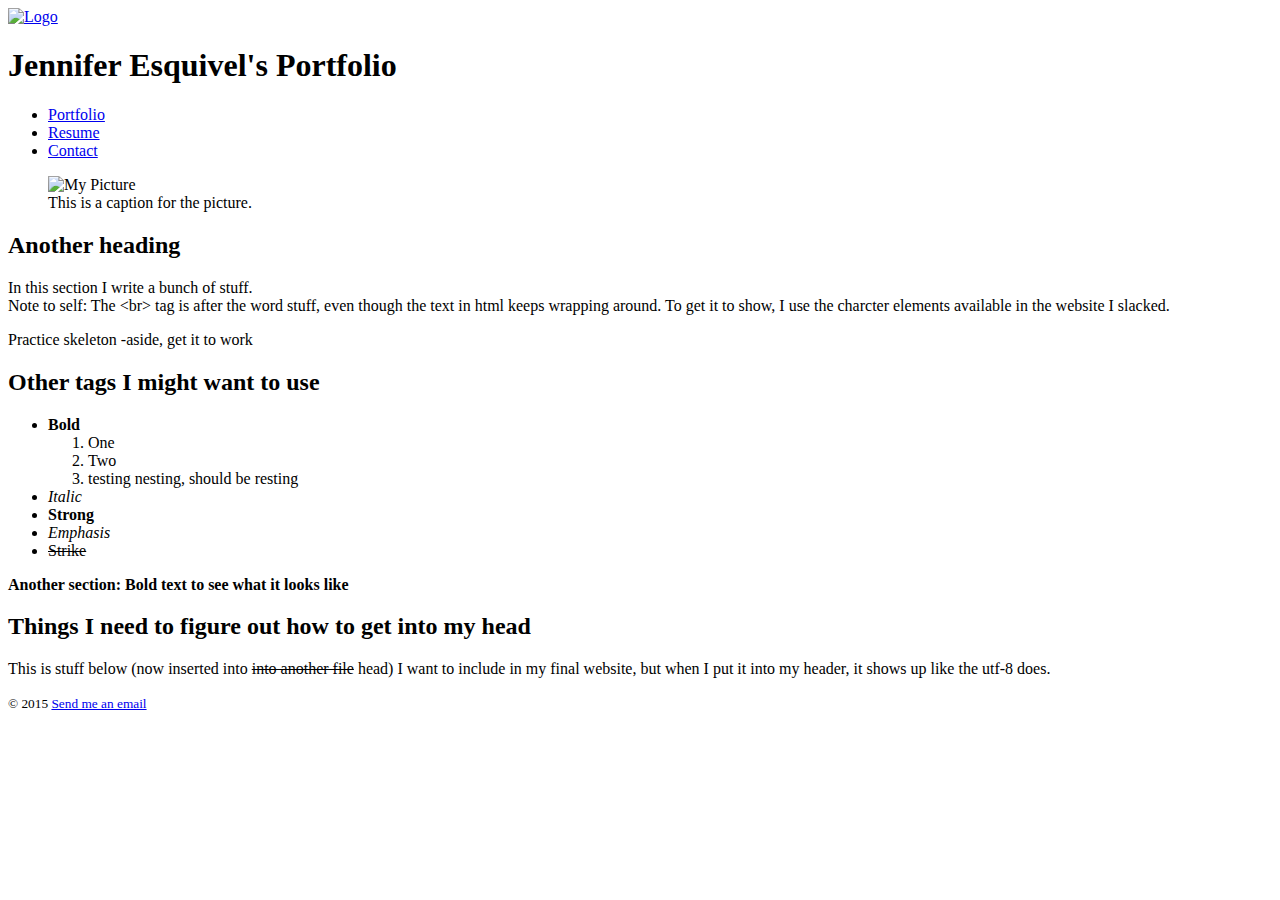
==== portfoliowebsite/index.html @ cc47bc31 "Sixth Blog Entry due today and web skeleton docs in portfolio file in first-repo" ====
<!DOCTYPE html>
<html>
  <head>
  <title>Jennifer Esquivel's Skeleton Website is not working right, but I am turning in on time</title>
    
    <meta charset="UTF-8"/>
  </head>
    <body>    
      <div class="wrapper">
    <header>
    
      <a href="desktopimageLocation.gif">
        <img id="websitelogo" alt="Logo"
          src="http://localhost/file/desktopimageLocation.gif"/> 
        </a>

      <h1>Jennifer Esquivel's Portfolio</h1>
    </header>

    <nav id="horzNav">
      <ul>
        <li><a href="Portfolio.html">Portfolio</a></li>
        <li><a href="Resume.html">Resume</a></li>
        <li><a href="Contact.html">Contact</a></li>
      </p>
    </nav>
  <main>
  <section>
  <figure>
    <img src="image.jpg" alt="My Picture" />
    <figcaption>This is a caption for the picture.</figcaption>
  </figure>
 
  <article>
              
    <h2>Another heading</h2>
          <p>In this section I write a bunch of stuff. <br> Note to self: The &lt;br&gt; tag is after the word stuff, even though the text in html keeps wrapping around. To get it to show, I use the charcter elements available in the website I slacked.</p>
          
          <p>Practice skeleton -aside, get it to work
          </p>
  </article>

        <h2>Other tags I might want to use</h2>

          <ul>
            <li><b>Bold</b></li>
              <ol id="ordered list nested indented">
                
                <li>One</li>
                <li>Two</li>
                <li>testing nesting, should be resting</li>
              </ol>
            </li>
          <li><i>Italic</i></li>
          <li><strong>Strong</strong></li>
          <li><em>Emphasis</em></li>
          <li><del>Strike</del></li>
        </ul>

  </section>
  <section>
           <p> <b>Another section: Bold text to see what it looks like</b></p>
  </section>
        
        <h2>Things I need to figure out how to get into my head</h2>
        
        <aside> This is stuff below (now inserted into <del>into another file</del> head) I want to include in my final website, but when I put it into my header, it shows up like the utf-8 does.
        </aside>
    </div>
    </div>
  </main>
  </body>
  <footer>
    <p><small>&copy; 2015 <a href="mailto:jeneesquivel@gmail.com">Send me an email</a></small></p>
  </footer>
</html>
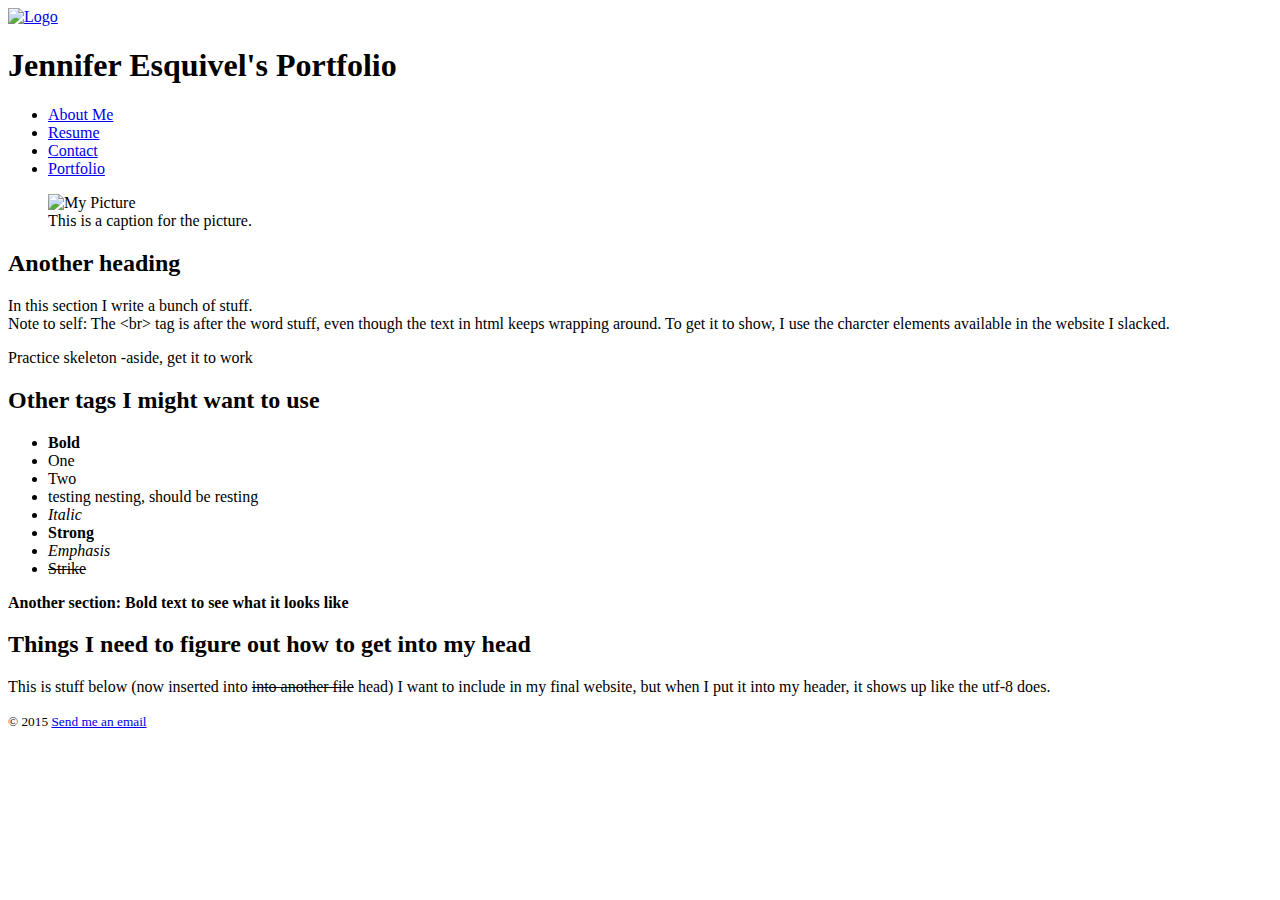
==== commit d517cf60: "Making sure up to date" ====
--- a/portfoliowebsite/index.html
+++ b/portfoliowebsite/index.html
@@ -1,76 +1,72 @@
 <!DOCTYPE html>
 <html>
-  <head>
+<head>
   <title>Jennifer Esquivel's Skeleton Website is not working right, but I am turning in on time</title>
-    
-    <meta charset="UTF-8"/>
-  </head>
-    <body>    
-      <div class="wrapper">
+
+  <meta charset="UTF-8">
+</head>
+<body>    
+  <div class="wrapper">
     <header>
-    
+
       <a href="desktopimageLocation.gif">
         <img id="websitelogo" alt="Logo"
-          src="http://localhost/file/desktopimageLocation.gif"/> 
-        </a>
+        src="http://localhost/file/desktopimageLocation.gif"/> 
+      </a>
 
       <h1>Jennifer Esquivel's Portfolio</h1>
     </header>
 
     <nav id="horzNav">
       <ul>
-        <li><a href="Portfolio.html">Portfolio</a></li>
-        <li><a href="Resume.html">Resume</a></li>
-        <li><a href="Contact.html">Contact</a></li>
-      </p>
+        <li><a href="bio.html">About Me</a></li>
+        <li><a href="resume.html">Resume</a></li>
+        <li><a href="contact.html">Contact</a></li>
+        <li><a href="portfolio.html">Portfolio</a></li>
+      </ul>
     </nav>
-  <main>
-  <section>
-  <figure>
-    <img src="image.jpg" alt="My Picture" />
-    <figcaption>This is a caption for the picture.</figcaption>
-  </figure>
- 
-  <article>
-              
-    <h2>Another heading</h2>
+    <main>
+      <section>
+        <figure>
+          <img src="image.jpg" alt="My Picture" />
+          <figcaption>This is a caption for the picture.</figcaption>
+        </figure>
+        <article>
+
+          <h2>Another heading</h2>
           <p>In this section I write a bunch of stuff. <br> Note to self: The &lt;br&gt; tag is after the word stuff, even though the text in html keeps wrapping around. To get it to show, I use the charcter elements available in the website I slacked.</p>
           
           <p>Practice skeleton -aside, get it to work
           </p>
-  </article>
+        </article>
 
         <h2>Other tags I might want to use</h2>
 
-          <ul>
-            <li><b>Bold</b></li>
-              <ol id="ordered list nested indented">
-                
-                <li>One</li>
-                <li>Two</li>
-                <li>testing nesting, should be resting</li>
-              </ol>
-            </li>
+        <ul>
+          <li><b>Bold</b></li>
+          <li>One</li>
+          <li>Two</li>
+          <li>testing nesting, should be resting</li>
           <li><i>Italic</i></li>
           <li><strong>Strong</strong></li>
           <li><em>Emphasis</em></li>
           <li><del>Strike</del></li>
         </ul>
 
-  </section>
-  <section>
-           <p> <b>Another section: Bold text to see what it looks like</b></p>
-  </section>
-        
-        <h2>Things I need to figure out how to get into my head</h2>
-        
-        <aside> This is stuff below (now inserted into <del>into another file</del> head) I want to include in my final website, but when I put it into my header, it shows up like the utf-8 does.
-        </aside>
-    </div>
-    </div>
-  </main>
-  </body>
-  <footer>
-    <p><small>&copy; 2015 <a href="mailto:jeneesquivel@gmail.com">Send me an email</a></small></p>
-  </footer>
+      </section>
+      <section>
+       <p> <b>Another section: Bold text to see what it looks like</b></p>
+     </section>
+
+     <h2>Things I need to figure out how to get into my head</h2>
+
+     <aside> This is stuff below (now inserted into <del>into another file</del> head) I want to include in my final website, but when I put it into my header, it shows up like the utf-8 does.
+     </aside>
+   </div>
+ </div>
+</main>
+</body>
+<footer>
+  <p><small>&copy; 2015 <a href="mailto:jeneesquivel@gmail.com">Send me an email</a></small></p>
+</footer>
 </html>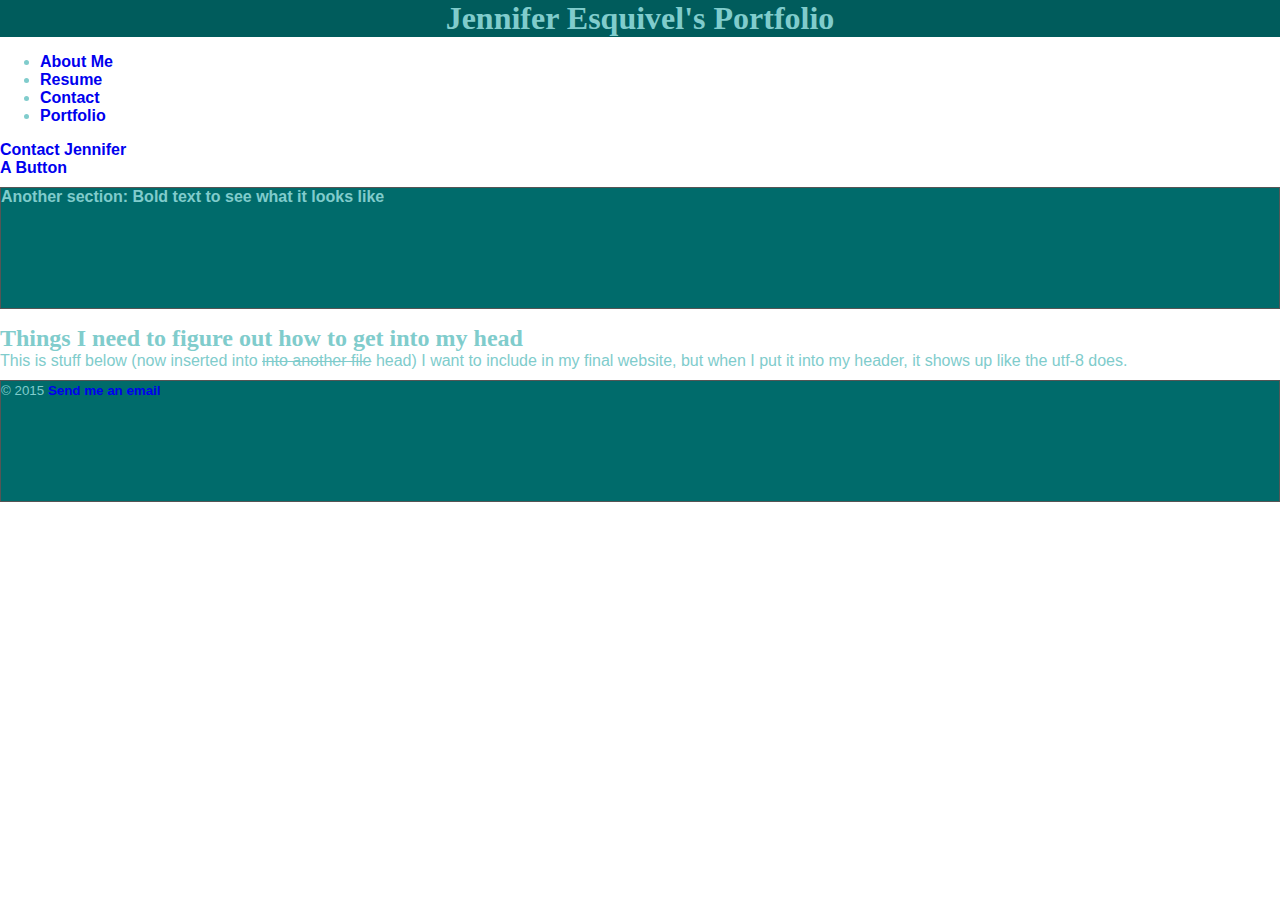
==== commit 0c931ebc: "Seventh blog entry. CSS skeleton. Planning on creating seperate repo for portfoliowebsite but commit" ====
--- a/portfoliowebsite/index.html
+++ b/portfoliowebsite/index.html
@@ -2,22 +2,20 @@
 <html>
 <head>
   <title>Jennifer Esquivel's Skeleton Website is not working right, but I am turning in on time</title>
-
+<LINK href="main.css" rel="stylesheet" type="text/css">
   <meta charset="UTF-8">
 </head>
 <body>    
   <div class="wrapper">
     <header>
 
-      <a href="desktopimageLocation.gif">
-        <img id="websitelogo" alt="Logo"
-        src="http://localhost/file/desktopimageLocation.gif"/> 
-      </a>
+   
 
       <h1>Jennifer Esquivel's Portfolio</h1>
     </header>
 
-    <nav id="horzNav">
+
+    <nav id="horzNav" >
       <ul>
         <li><a href="bio.html">About Me</a></li>
         <li><a href="resume.html">Resume</a></li>
@@ -27,34 +25,15 @@
     </nav>
     <main>
       <section>
-        <figure>
-          <img src="image.jpg" alt="My Picture" />
-          <figcaption>This is a caption for the picture.</figcaption>
-        </figure>
-        <article>
+        <div id="buttontest" center>
+          <a href="#" class="btn">Contact Jennifer<a>
+          </div>
+        
+    <a href="#" class="btn">A Button<a>
 
-          <h2>Another heading</h2>
-          <p>In this section I write a bunch of stuff. <br> Note to self: The &lt;br&gt; tag is after the word stuff, even though the text in html keeps wrapping around. To get it to show, I use the charcter elements available in the website I slacked.</p>
-          
-          <p>Practice skeleton -aside, get it to work
-          </p>
-        </article>
-
-        <h2>Other tags I might want to use</h2>
-
-        <ul>
-          <li><b>Bold</b></li>
-          <li>One</li>
-          <li>Two</li>
-          <li>testing nesting, should be resting</li>
-          <li><i>Italic</i></li>
-          <li><strong>Strong</strong></li>
-          <li><em>Emphasis</em></li>
-          <li><del>Strike</del></li>
-        </ul>
 
       </section>
-      <section>
+      <section id="boldtext">
        <p> <b>Another section: Bold text to see what it looks like</b></p>
      </section>
 
@@ -66,7 +45,7 @@
  </div>
 </main>
 </body>
-<footer>
+<footer id="footer">
   <p><small>&copy; 2015 <a href="mailto:jeneesquivel@gmail.com">Send me an email</a></small></p>
 </footer>
 </html>--- a/portfoliowebsite/main.css
+++ b/portfoliowebsite/main.css
@@ -0,0 +1,100 @@
+
+
+h1 {
+  font-family: Helvetica, serif;
+  background-color: #005C5C;
+  margin: auto;
+  border-bottom: 20px;
+
+}
+header {
+  font-family: Helvetica, serif;
+  background-color: #001F1F;
+  margin: auto;
+  text-align: center;
+}
+@font-face {
+    font-family: 'kaushan_scriptregular';
+    src: url('fonts/kaushanscript-regular-webfont.eot');
+    src: url('fonts/kaushanscript-regular-webfont.eot?#iefix') format('embedded-opentype'),
+         url('fonts/kaushanscript-regular-webfont.woff2') format('woff2'),
+         url('fonts/kaushanscript-regular-webfont.woff') format('woff'),
+         url('fonts/kaushanscript-regular-webfont.ttf') format('truetype'),
+         url('fonts/kaushanscript-regular-webfont.svg#kaushan_scriptregular') format('svg');
+    font-weight: normal;
+    font-style: cursive;
+}
+
+body {
+ font-family: Helvetica, serif;
+ background-color: #290033;
+ margin: auto;
+ color: #80CCCC; 
+  background: #fff url(http://cdn.wonderfulengineering.com/wp-content/uploads/2014/07/background-wallpapers-31.jpg) repeat; 
+  padding: 0;
+}
+
+h1, h2, h3, h4, h5, h6 {
+  font-family: 'kaushan_scriptregular', cursive;
+   margin: auto; 
+}
+.boldtext {
+  background-color: white;
+}
+
+p { 
+  margin-top: 10px; 
+  text-align: justify;
+  font-family: Helvetica;
+  
+  border: 1px solid #555555;
+  background-color: #006B6B
+;
+  height: 120px; 
+}
+
+footer {
+  background-color: white;
+  text-align: center;
+  text-decoration: none;
+}
+.buttontest
+.btn {
+  allign: center;
+  border-radius: 9px;
+  box-shadow: 5px 4px 3px #666666;
+  font-family: Arial;
+  color: #ffffff;
+  font-size: 30px;
+  background: #3498db;
+  padding: 10px 20px 10px 20px;
+  border: solid #1f628d 2px;
+  text-decoration: none;
+}
+
+.btn:hover {
+  background: #3cb0fd;
+  text-decoration: none;
+}
+
+background .wrapper {
+  background: #009999 opacity 50% url(http://discover10.com/wp-content/uploads/2015/07/Free-Blue-Background.jpg) top right repeat;
+}  
+
+.page-wrapper {
+  color: #6600CC;
+}
+a:link { 
+  font-weight: bold; 
+  text-decoration: none; 
+  color: light blue;
+  }
+a:visited { 
+  font-weight: bold; 
+  text-decoration: none; 
+  color: #CC00FF
+;
+  }
+a:hover, a:focus, a:active { 
+  text-decoration: underline; 
+  color: aqua;
